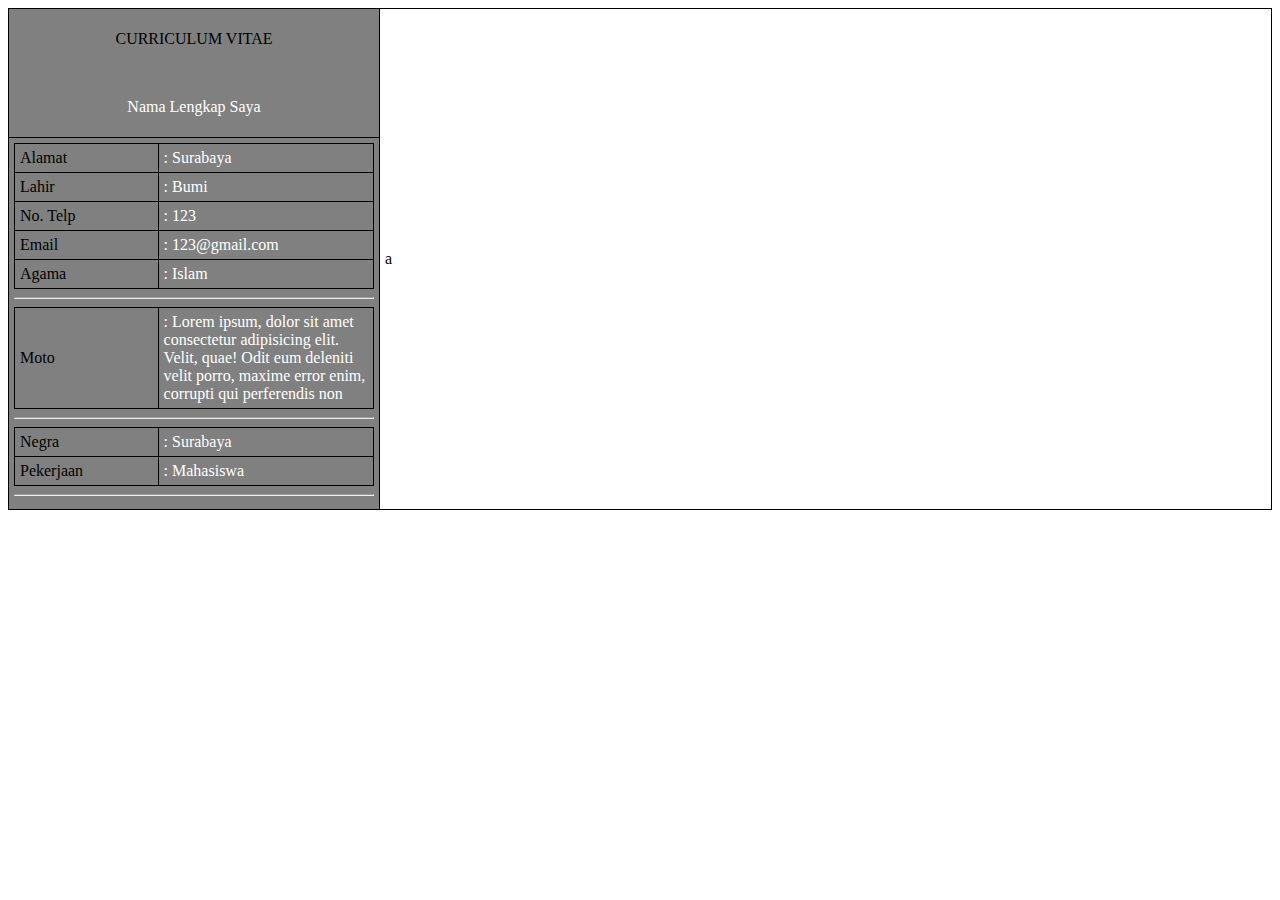
==== CV/index.html @ 71543574 "update index 2.0" ====
<!DOCTYPE html>
<html>

<head>
  <title>File CV</title>
  <link rel="stylesheet" href="style.css">
</head>

<body>
  <table style="width: 100%;">
    <tr>
      <td class="kiri">
        <div class="foto">
          <p>CURRICULUM VITAE</p>
          <img src="https://bbpsdmp-medan.kominfo.go.id/wp-content/uploads/2019/02/Pas%20Foto.jpg" width="50%" alt="">
          <p class="text-putih">Nama Lengkap Saya</p>
        </div>
      </td>
      <td class="kanan" rowspan="2">a</td>
    </tr>
    <tr>
      <td class="kiri">
        <div class="bio">
          <table class="bagian-1" style="width: 100%;">
            <tr>
              <td class="bio1">Alamat</td>
              <td class="text-putih">: Surabaya</td>
            </tr>
            <tr>
              <td class="bio1">Lahir</td>
              <td class="text-putih">: Bumi</td>
            </tr>
            <tr>
              <td class="bio1">No. Telp</td>
              <td class="text-putih"> : 123 </td>
            </tr>
            <tr>
              <td class="bio1">Email</td>
              <td class="text-putih">: 123@gmail.com</td>
            </tr>
            <tr>
              <td class="bio1">Agama</td>
              <td class="text-putih">: Islam</td>
            </tr>
          </table>

          <hr>
          <table class="bagian-1" style="width: 100%;">
            <tr>
              <td class="bio1">Moto</td>
              <td class="text-putih">: Lorem ipsum, dolor sit amet consectetur adipisicing elit. Velit, quae! Odit eum deleniti velit porro, maxime error enim, corrupti qui perferendis non</td>
            </tr>
          </table>

          <hr>
          <table class="bagian-1" style="width: 100%;">
            <tr>
              <td class="bio1">Negra</td>
              <td class="text-putih">: Surabaya</td>
            </tr>
            <tr>
              <td class="bio1">Pekerjaan</td>
              <td class="text-putih">: Mahasiswa</td>
            </tr>
          </table>

          <hr>
        </div>
      </td>
    </tr>
  </table>

</body>

</html>
---- CV/style.css ----
table, th, td {
      border: 1px solid black;
      border-collapse: collapse;
}
th, td {
      padding: 5px;
}

td.kiri{
    width: 360px;
    background-color: gray;
}

div.foto{
    text-align: center;
}

.text-putih{
    color: white;
}

td.bio1{
    width: 40%;
}
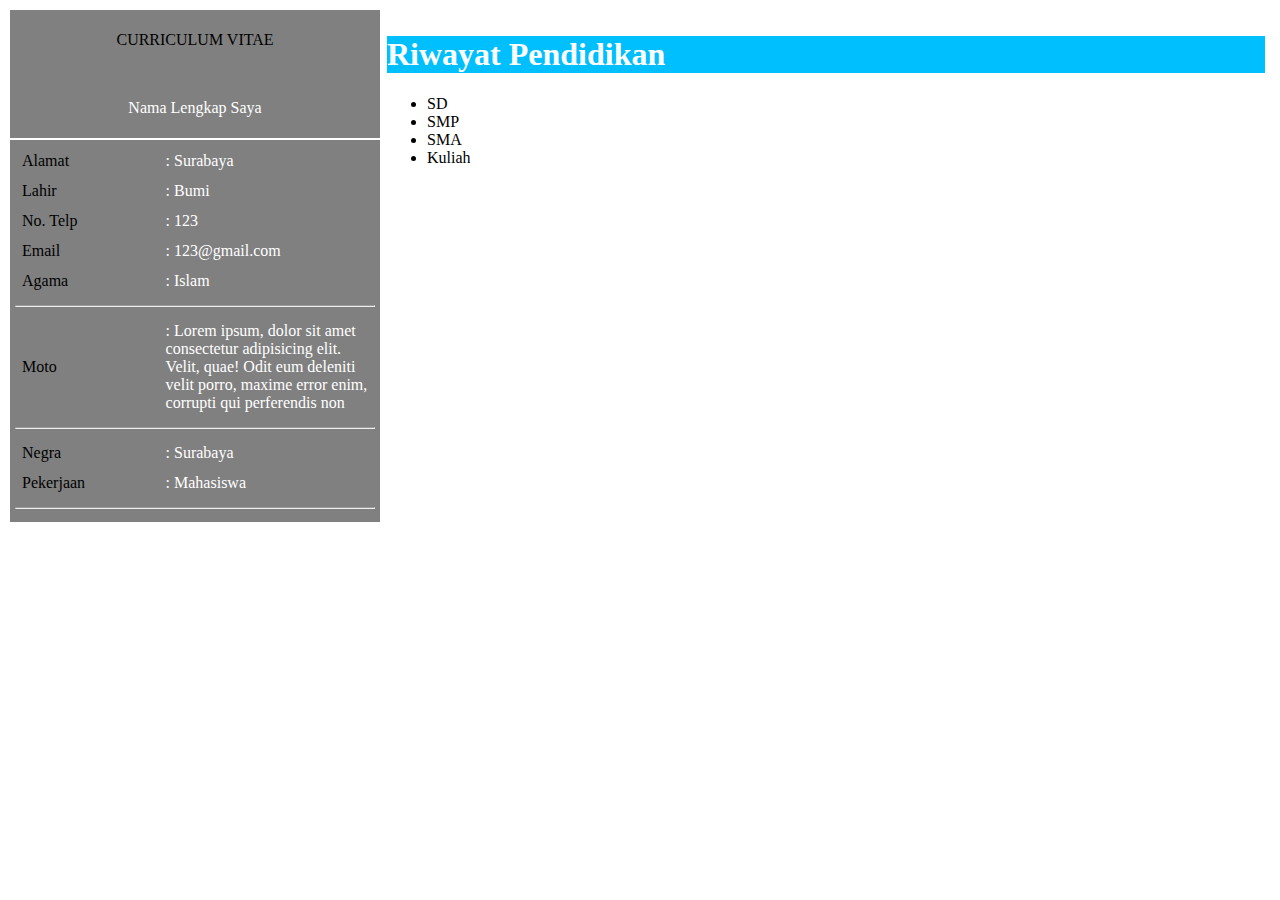
==== commit 023ccf5e: "update index bagian kanan" ====
--- a/CV/index.html
+++ b/CV/index.html
@@ -16,7 +16,16 @@
           <p class="text-putih">Nama Lengkap Saya</p>
         </div>
       </td>
-      <td class="kanan" rowspan="2">a</td>
+      <td class="kanan" rowspan="2">
+        <div class="riwayat"><h1 class="text-putih bg-biru"> Riwayat Pendidikan</h1>
+          <ul>
+            <li>SD</li>
+            <li>SMP</li>
+            <li>SMA</li>
+            <li>Kuliah</li>
+          </ul>
+        </div>
+      </td>
     </tr>
     <tr>
       <td class="kiri">
--- a/CV/style.css
+++ b/CV/style.css
@@ -1,7 +1,7 @@
 
 table, th, td {
-      border: 1px solid black;
-      border-collapse: collapse;
+      /* border: 1px solid black;
+      border-collapse: collapse; */
 }
 th, td {
       padding: 5px;
@@ -22,4 +22,12 @@
 
 td.bio1{
     width: 40%;
+}
+
+.bg-biru{
+    background-color: deepskyblue;
+}
+
+td.kanan{
+    vertical-align: text-top;;
 }